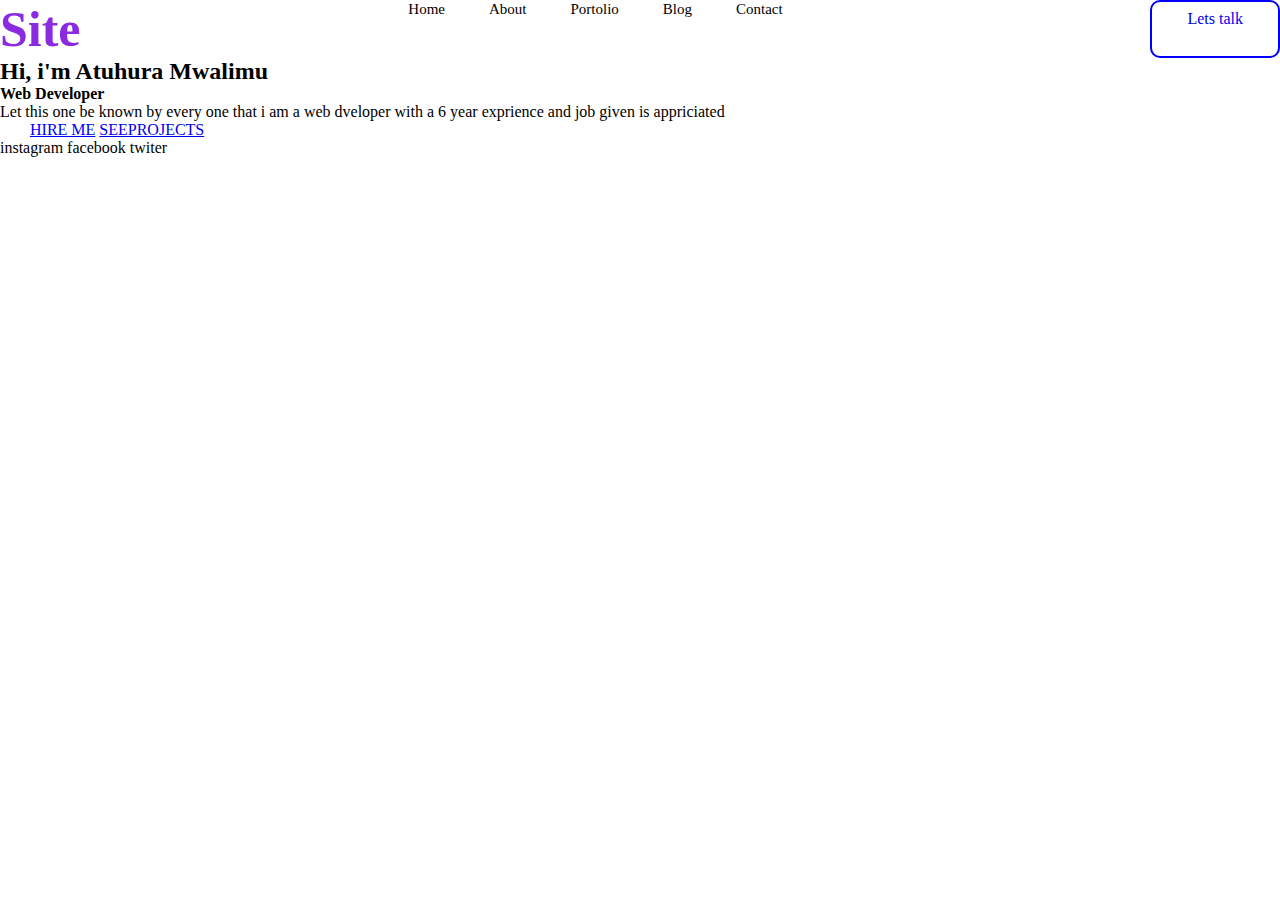
==== index.html @ 1242a6eb "Add files via upload" ====
<!DOCTYPE html>
<html>
 <head>
    <title>atuhura mwalimu</title>
    <link rel="stylesheet" href="style.css">
</head>
<body>
<header>
    <h2 class="logo">
        <span>S</span>ite
    </h2>
    <nav class="navigation">
        <a href="#">Home</a>
        <a href="#">About</a>
        <a href="#">Portolio</a>
        <a href="#">Blog</a>
        <a href="#">Contact</a>
    </nav>
    <a class="twogere" href="#">Lets talk</a>
</header>
<section clsss="main-content">
    <h2> Hi, i'm <span>Atuhura Mwalimu</span></h2>
    <h4>Web Developer</h4>
    <p>
        Let this one be known by every one that i am a web dveloper with a 6 year exprience and job given is appriciated
    </p>
    <div class="btn-group">
        <a href="#"class="blue-btn">HIRE ME</a>
        <a href="#" class="white-btn">SEEPROJECTS</a>
    </div>
    <div>
        <a>instagram</a>
        <a>facebook</a>
        <a>twiter</a>
    </div>
</section>
</body>
</html>
---- style.css ----
*{
    margin: 0;
}
Header{
position:sticky;
top:0;
left:0;
width:100%;
padding-top: 0px;
display:flex;
justify-content:space-between;  
align-items:centre;

}

  .logo{
    font-size: 50px;
    color:blueviolet
  }  
  .navigation a{
font-size:15px;
color:black;
text-decoration: none;
margin-right: 40px;
font-weight: 40px;
  }
  .navigation a:hover{
    background-color:yellowcsss;
    color:blue;
    font-size:35px;

  }
.twogere{
    text-decoration: none;
color:blue
    background: white;
padding-top: 8px;
padding-bottom: 8px;
padding-left: 35px;
padding-right: 35px;
 border-radius: 10px;
border-color:blue;
border-style: solid;
border-width: 2px;
}
.twogere:hover{
background:blue ;
color:wheat;
}
.main-content{
    position:relative;
    width:200%;
    height:100vh;
    display:flex;
    flex-direction:column;
    align-items: start;
    padding: 30px 100px;
    max-width:500px;
}
.main-content h2{
    font-size: 40px;
color:blue;
margin-left:10px;
}
.main-contenth4{
    font-size: 25px;
}
.main-content p{
    padding: 10px 0 40px 0;
}
btn-group a{
	color:white;
	text-decoration: none;
	padding-top: 8px;
	padding-bottom: 8px;
	padding-left: 35px;
	padding-right: 35px;
	border-radius: 10px;
	border-style:2px solid blue;
	border-width: 2pxsolidblue;
}
.btn-group .blue-btn:hover{
background: white;
color:blue;
}
.btn-group .blue-btn{
    background-color: white;
    color: blue;
    margin-left:30px;
}
.btn-group .white-btn:hover{
    background-color: blue;
    color: white;
}
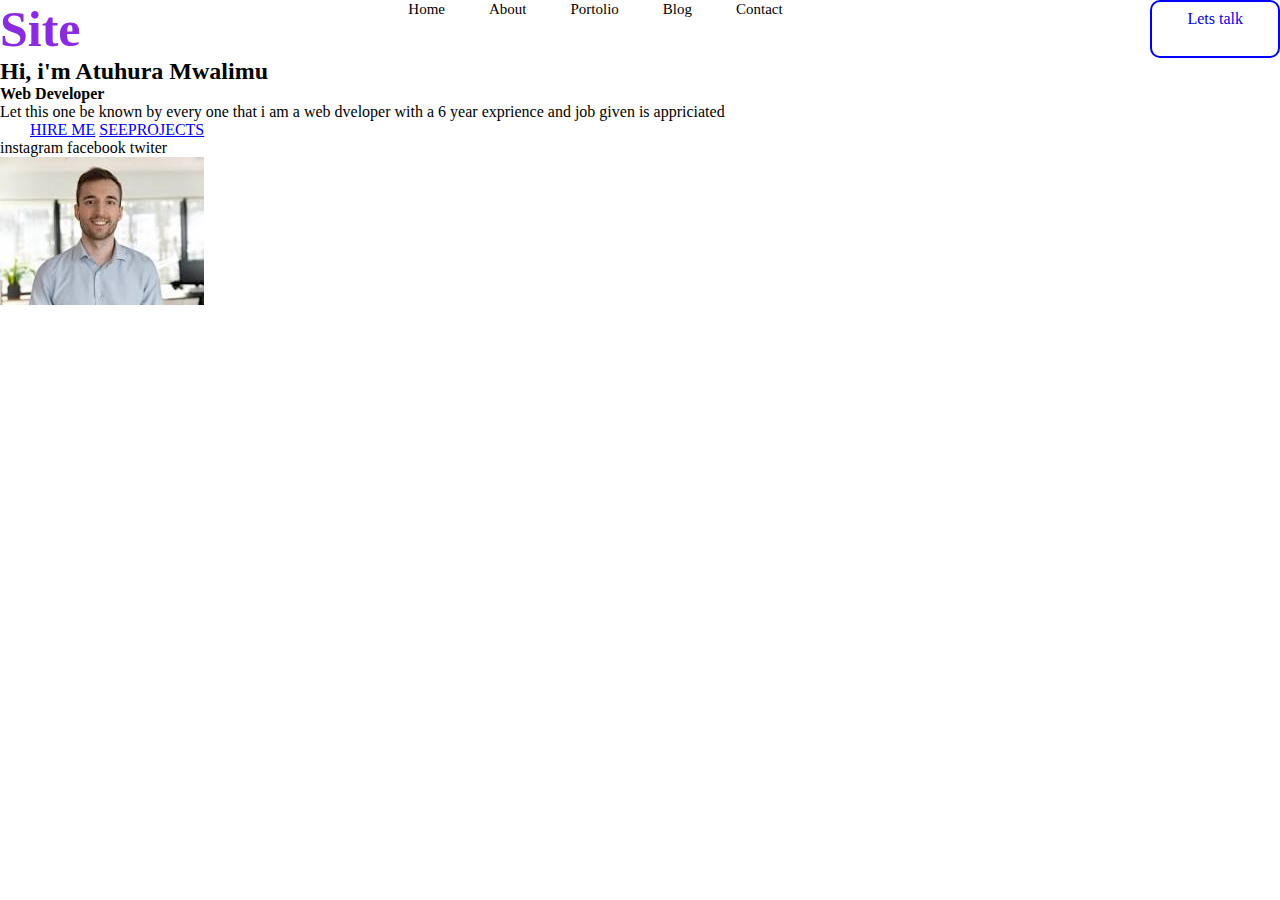
==== commit 76330c63: "added a profile photo" ====
--- a/index.html
+++ b/index.html
@@ -1,3 +1,4 @@
+
 <!DOCTYPE html>
 <html>
  <head>
@@ -19,6 +20,7 @@
     <a class="twogere" href="#">Lets talk</a>
 </header>
 <section clsss="main-content">
+<div>
     <h2> Hi, i'm <span>Atuhura Mwalimu</span></h2>
     <h4>Web Developer</h4>
     <p>
@@ -33,6 +35,10 @@
         <a>facebook</a>
         <a>twiter</a>
     </div>
+</div>
+<div=class"profile-info">
+<img src="download.jpg">
+</div>
 </section>
 </body>
 </html>--- a/style.css
+++ b/style.css
@@ -1,5 +1,11 @@
-*{
+*
+{
     margin: 0;
+}
+body,html{
+width:100%;
+align-items:centre;
+height:
 }
 Header{
 position:sticky;
@@ -49,20 +55,21 @@
 }
 .main-content{
     position:relative;
-    width:200%;
+    width:100%;
     height:100vh;
     display:flex;
-    flex-direction:column;
+    justify-content:space-around;
     align-items: start;
-    padding: 30px 100px;
-    max-width:500px;
+  
+    
 }
+
 .main-content h2{
     font-size: 40px;
 color:blue;
 margin-left:10px;
 }
-.main-contenth4{
+.main-content h4{
     font-size: 25px;
 }
 .main-content p{
@@ -91,4 +98,14 @@
 .btn-group .white-btn:hover{
     background-color: blue;
     color: white;
-}+}
+.profile-photo img{
+height:500vh;
+width:500%;
+object-feet:cover;
+object-position:top;
+border-radius:50%;
+}
+profile-info{
+height:300px;
+weight:300px;}